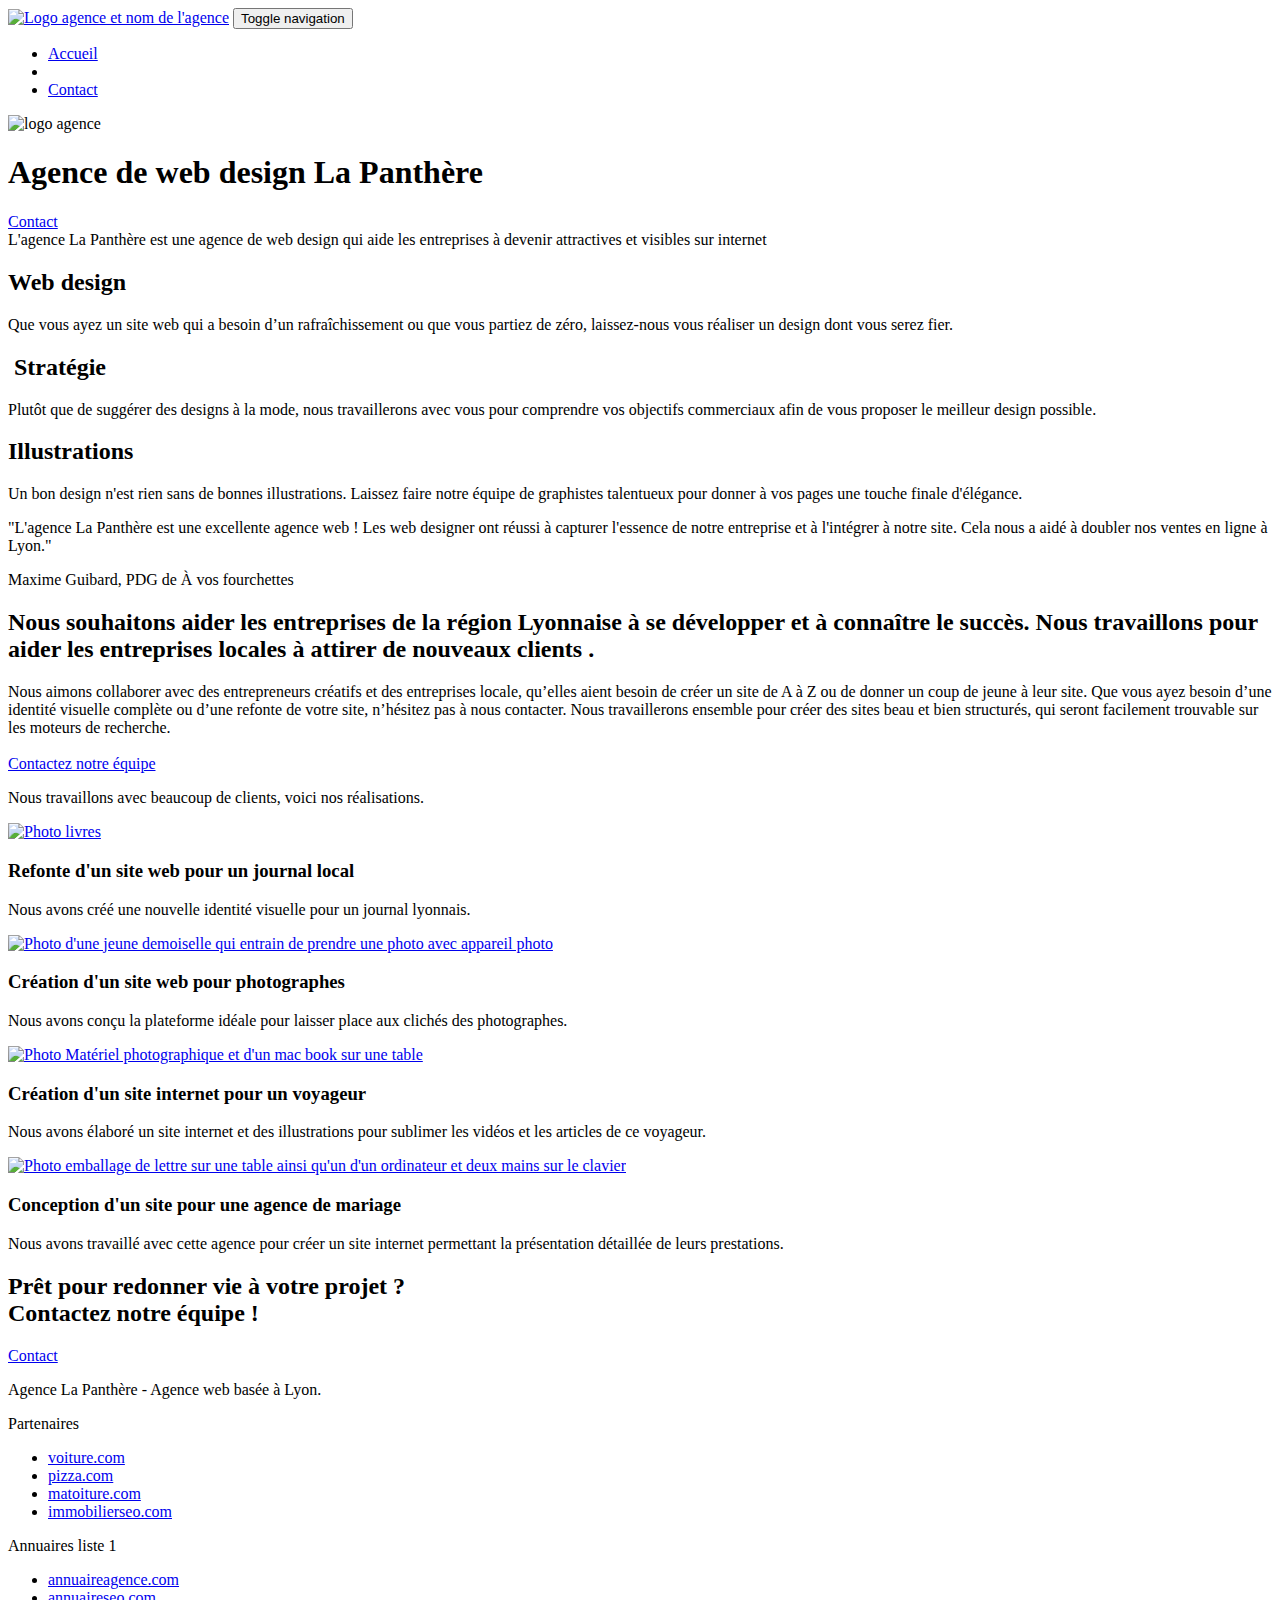
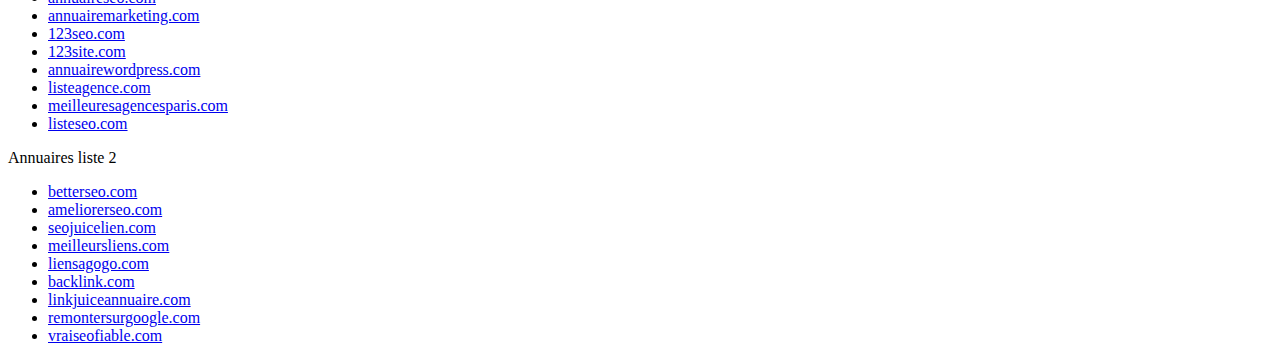
==== index.html @ 86759231 "remove robots meta" ====
<!doctype html>
<html lang="fr">
<head>
    <meta charset="utf-8">
	<!-- Todo: check if it's correct ?-->
    <meta name="keywords" content="seo, google, site web, site internet, agence design paris, agence design, agence design,agence design,agence design,agence design,agence design,agence design,agence design,agence design">
    <!-- Todo: No description site-->
	<meta name="description" content="La panthère est une agence de web design basé à lyon, elle aide les entreprises à devenir attractives et visibles sur internet">
   <!--
	<meta name="robots" content="noindex" />
	<meta name="robots" content="noindex" />	   
   -->



	<meta name="viewport" content="width=device-width, initial-scale=1.0, viewport-fit=cover">
    <link rel="shortcut icon" type="image/png" href="favicon.jpg">
    
	<link rel="stylesheet" type="text/css" href="./css/bootstrap.css">
	<link rel="stylesheet" type="text/css" href="style.css">
	<link rel="stylesheet" type="text/css" href="./css/font-awesome.css">
	<link rel="stylesheet" type="text/css" href="./css/et-line.css">
	
    
	
	<script src="./js/jquery-2.1.0.js"></script>
	<script src="./js/bootstrap.min.js"></script>

	<script src="./js/blocs.js"></script>
	<script src="./js/jquery.touchSwipe.js" defer></script>
	<script src="./js/gmaps.js"></script>

    <title>LaPanthère.com</title>

    
<!-- Analytics -->
 
<!-- Analytics END -->
    
</head>
<body>

	<header>

		<!-- bloc-0 -->
		<div class="bloc bgc-white l-bloc " id="bloc-0">
			<div class="container bloc-sm">

				<nav class="navbar row">
					<div class="navbar-header">
						<!--
						<div class="keywords" style="color:#cccccc;font-size:1px;">Agence web à paris, stratégie web, web design, illustrations, design de site web, site web, web, internet, site internet, site</div>
						<div class="keywords" style="color:#cccccc;font-size:1px;">Agence web à paris, stratégie web, web design, illustrations, design de site web, site web, web, internet, site internet, site</div>
					    -->
						<a class="navbar-brand" href="index.html"><img src="img/agence-la-panthere-monochrome.svg" alt="Logo agence et nom de l'agence" /></a>
						<button id="nav-toggle" type="button" class="ui-navbar-toggle navbar-toggle" data-toggle="collapse" data-target=".navbar-1">
							<span class="sr-only">Toggle navigation</span><span class="icon-bar"></span><span class="icon-bar"></span><span class="icon-bar"></span>
						</button>
					</div>
					<div class="collapse navbar-collapse navbar-1 special-dropdown-nav">
						<ul class="site-navigation nav navbar-nav">
							<li>
								<a href="index.html">Accueil</a>
							</li>
							<li>
							</li>
							<li>
								<a href="Contact.html">Contact </a>
							</li>
						</ul>
					</div>
				</nav>
			</div>
		</div>
		<!-- bloc-0 END -->
   
    </header>
	<!-- Principal conteneur-->
	<main class="page-container">
		

	<!-- bloc-1-presentation -->
	<section class="bloc bgc-dark-slate-blue bg-banniere d-bloc bg-t-edge bloc-bg-texture texture-paper b-parallax" id="bloc-1-hero">
		<div class="container bloc-lg">
			<div class="row tight-width-whitespace">
				<div class="col-sm-12">
					<img src="img/logo.webp" class="center-block image-resize-mode"  alt="logo agence" />
					<h1 class="text-center hero-bloc-text tc-white ">
						Agence de web design La Panthère
					</h1>
					<div class="text-center">
						<a href="Contact.html" class="btn btn-lg btn-clean btn-rd cta-hero btn-atomic-tangerine" id="cta-hero">Contact</a>
					</div>
				</div>
			</div>
		</div>
	</section>
	<!-- bloc-1-presentation END -->

	<!-- bloc-2-services -->
	<section class="bloc bgc-white l-bloc" id="bloc-2-services">
		<div class="container bloc-md">
			<div class="row">
				<div class="col-sm-12 text-center">
					<!--
						<img alt="agence web, agence web paris, web design paris, stratégie web" src="img/title.png" />
					-->
					<pc class="text-description">
						L'agence La Panthère est une agence de web design qui aide les entreprises à devenir attractives et visibles sur internet
					</p>
				</div>
			</div>
			<div class="row voffset-lg med-width-whitespace">
				<div class="col-sm-4">
					<div class="text-center">
						<span class="et-icon-browser sm-shadow icon-dark-slate-blue icons icon-lg"></span>
					</div>
					<h2 class="mg-md text-center">
						Web design
					</h2>
					<p class="text-center ">
						Que vous ayez un site web qui a besoin d&rsquo;un rafraîchissement ou que vous partiez de zéro, laissez-nous vous réaliser un design dont vous serez fier.
					</p>
				</div>
				<div class="col-sm-4">
					<div class="text-center">
						<span class="et-icon-presentation sm-shadow icon-dark-slate-blue icons icon-lg"></span>
					</div>
					<h2 class="mg-md text-center">
						&nbsp;Stratégie
					</h2>
					<p class="text-center ">
						Plutôt que de suggérer des designs à la mode, nous travaillerons avec vous pour comprendre vos objectifs commerciaux afin de vous proposer le meilleur design possible.<br>
					</p>
				</div>
				<div class="col-sm-4">
					<div class="text-center">
						<span class="et-icon-edit sm-shadow icon-dark-slate-blue icons icon-lg"></span>
					</div>
					<h2 class="mg-md text-center">
						Illustrations
					</h2>
					<p class="text-center ">
						Un bon design n'est rien sans de bonnes illustrations. Laissez faire notre équipe de graphistes talentueux pour donner à vos pages une touche finale d'élégance.
					</p>
				</div>
			</div>
			<!--
				<div class="row voffset-lg voffset">
			-->
			<div class="">
			<!--
				<div class="col-xs-12 col-md-8 col-md-offset-2 text-center">
			-->
				<div class="">
					<!--
						<img alt="agence web, agence web paris, web design paris, stratégie web" src="img/citation.png" />
					-->
					<p class="text-description text-center text-citation">
						"L'agence La Panthère est une excellente agence web ! Les web designer ont réussi à capturer l'essence de notre entreprise et à l'intégrer à notre site. Cela nous a aidé à  doubler nos ventes en ligne à Lyon."
					</p>
					<p class="text-title">
						Maxime Guibard, PDG de À vos fourchettes 
					</p>

				</div>
			</div>
		</div>
	</section>
	<!-- bloc-2-services END -->

	<!-- bloc-3-what-i-do -->
	<section class="bloc tc-white bgc-atomic-tangerine bg-presentation d-bloc bloc-bg-texture texture-paper b-parallax" id="bloc-3-what-i-do">
		<div class="container bloc-lg">
			<div class="row tight-width-whitespace black-background">
				<div class="col-sm-12">
					<h2 class="mg-md text-center black">
						Nous souhaitons aider les entreprises de la région Lyonnaise à se développer et à connaître le succès. Nous travaillons pour aider les entreprises locales à attirer de nouveaux clients .<br>
					</h2>
					<p class="text-center white">
						Nous aimons collaborer avec des entrepreneurs créatifs et des entreprises locale, qu’elles aient besoin de créer un site de A à Z ou de donner un coup de jeune à leur site. Que vous ayez besoin d’une identité visuelle complète ou d’une refonte de votre site, n’hésitez pas à nous contacter. Nous travaillerons ensemble pour créer des sites beau et bien structurés, qui seront facilement trouvable sur les moteurs de recherche. <br><br><a class="ltc-white bold-link" href="Contact.html">Contactez notre équipe</a><br>
					</p>
				</div>
			</div>
		</div>
	</section>
	<!-- bloc-3-what-i-do END -->

	<!-- bloc-4-portfolio -->
	<section class="bloc bgc-white bg-lines-h2-bg bg-repeat l-bloc" id="bloc-4-portfolio">
		<div class="container bloc-lg">
			<div class="row">
				<div class="col-sm-12 text-center">
					<p class="text-description text-size">Nous travaillons avec beaucoup de clients, voici nos réalisations.</p>
					<!--
					<img alt="agence web, agence web paris, web design paris, stratégie web" src="img/title2.png" />
					-->
				</div>
			</div>
			<div class="row tight-width-whitespace portfolio-row">
				<div class="col-sm-6">
					<a href="#" data-lightbox="img/1.webp" data-gallery-id="gallery-1" data-caption="Refonte d'un site web pour un journal local" data-frame="snapshot-lb"><img src="img/1.webp" alt="Photo livres" class="img-responsive portfolio-thumb" /></a>
					<h3 class="mg-md text-center">
						Refonte d'un site web pour un journal local
					</h3>
					<p class="text-center">
						Nous avons créé une nouvelle identité visuelle pour un journal lyonnais.
					</p>
				</div>
				<div class="col-sm-6">
					<a href="#" data-lightbox="img/2.webp" data-gallery-id="gallery-1" data-caption="Création d'un site web pour photographes" data-frame="snapshot-lb"><img src="img/2.webp" class="img-responsive portfolio-thumb" alt="Photo d'une jeune demoiselle qui entrain de prendre une photo avec appareil photo " /></a>
					<h3 class="mg-md text-center">
						Création d'un site web pour photographes
					</h3>
					<p class="text-center">
						Nous avons conçu la plateforme idéale pour laisser place aux clichés des photographes.
					</p>
				</div>
			</div>
			<div class="row tight-width-whitespace portfolio-row">
				<div class="col-sm-6">
					<a href="#" data-lightbox="img/3.webp" data-gallery-id="gallery-1" data-caption="Création d'un site internet pour un voyageur" data-frame="snapshot-lb"><img src="img/3.webp" class="img-responsive portfolio-thumb" alt="Photo Matériel photographique et d'un mac book sur une table"/></a>
					<h3 class="mg-md text-center">
						Création d'un site internet pour un voyageur
					</h3>
					<p class="text-center">
						Nous avons élaboré un site internet et des illustrations pour sublimer les vidéos et les articles de ce voyageur.
					</p>
				</div>
				<div class="col-sm-6">
					<a href="#" data-lightbox="img/4.webp" data-gallery-id="gallery-1" data-caption="Conception d'un site pour une agence de mariage" data-frame="snapshot-lb"><img src="img/4.webp" class="img-responsive portfolio-thumb" alt="Photo emballage de lettre sur une table ainsi qu'un d'un ordinateur et deux mains sur le clavier" /></a>
					<h3 class="mg-md text-center">
						Conception d'un site pour une agence de mariage
					</h3>
					<p class="text-center">
						Nous avons travaillé avec cette agence pour créer un site internet permettant la présentation détaillée de leurs prestations.
					</p>
				</div>
			</div>
		</div>
	</section>
	<!-- bloc-4-portfolio END -->

	<!-- bloc-5-cta -->
	<section class="bloc bgc-dark-slate-blue bg-banniere d-bloc bloc-bg-texture texture-paper" id="bloc-5-cta">
		<div class="container bloc-lg">
			<div class="row">
				<h2 class="mg-md text-center white">
					<!-- Todo: Why the Br start here ? -->
					Prêt pour redonner vie à votre projet ?<br>Contactez notre équipe !
				</h2>
				<div class="col-sm-12 text-center">
					<a href="Contact.html" class="btn btn-atomic-tangerine btn-clean btn-rd btn-lg cta-hero">Contact</a>
				</div>
			</div>
		</div>
	</section>
	<!-- bloc-5-cta END -->

	<!-- Footer - bloc-8 -->
	<footer class="bloc bgc-atomic-tangerine d-bloc" id="bloc-8">
		<div class="container bloc-sm">
			<div class="row">
				<div class="col-sm-12">
					<p class="text-center black">
						Agence La Panthère - Agence web basée à Lyon.<br>
					</p>
					<div class="row row-no-gutters social">
						<div class="col-sm-3">
							<div class="text-center">
								<a class="social" href="index.html" aria-label="Twitter"><span class="fa fa-twitter icon-md "> </span></a>
							</div>
						</div>
						<div class="col-sm-3">
							<div class="text-center">
								<a class="social" href="index.html" aria-label="facebook"><span class="fa fa-facebook icon-md "> </span></a>
							</div>
						</div>
						<div class="col-sm-3">
							<div class="text-center">
								<a class="social" href="index.html"  aria-label="dribbble"><span class="fa fa-dribbble icon-md "> </span></a>
							</div>
						</div>
						<div class="col-sm-3">
							<div class="text-center">
								<a class="social" href="index.html" aria-label="instagram"><span class="fa fa-instagram icon-md "> </span></a>
							</div>
						</div>
						<!--Todo: Remove keywords in the footer
						<div class="keywords" >Agence web à paris, stratégie web, web design, illustrations, design de site web, site web, web, internet, site internet, site</div>
						-->
					</div>
					<div class="row">
						<div class="col-sm-4">
							Partenaires
								<ul>
									<li><a href="voiture.com">voiture.com</a></li>
									<li><a href="pizza.com">pizza.com</a></li>
									<li><a href="matoiture.com">matoiture.com</a></li>
									<li><a href="immobilierseo.com">immobilierseo.com</a></li>
								</ul>		
						</div>
						<div class="col-sm-4">
							Annuaires liste 1
							<ul>
								<li><a href="annuaireagence.com">annuaireagence.com</a></li>
								<li><a href="annuaireseo.com">annuaireseo.com</a></li>
								<li><a href="annuairemarketing.com">annuairemarketing.com</a></li>
								<li><a href="123seoture.com">123seo.com</a></li>
								<li><a href="123site.com">123site.com</a></li>
								<li><a href="annuairewordpress.com">annuairewordpress.com</a></li>
								<li><a href="listeagence.com">listeagence.com</a></li>
								<li><a href="meilleuresagencesparis.com">meilleuresagencesparis.com</a></li>
								<li><a href="listeseo.com">listeseo.com</a></li>
							</ul>
						</div>
						<div class="col-sm-4">
							Annuaires liste 2
							<ul>
								<li><a href="betterseo.com">betterseo.com</a></li>
								<li><a href="ameliorerseo.com">ameliorerseo.com</a></li>
								<li><a href="seojuicelien.com">seojuicelien.com</a></li>
								<li><a href="meilleursliens.com">meilleursliens.com</a></li>
								<li><a href="liensagogo.com">liensagogo.com</a></li>
								<li><a href="backlink.com">backlink.com</a></li>
								<li><a href="linkjuiceannuaire.com">linkjuiceannuaire.com</a></li>
								<li><a href="remontersurgoogle.com">remontersurgoogle.com</a></li>
								<li><a href="vraiseofiable.com">vraiseofiable.com</a></li>
							</ul>
						</div>
					</div>
				</div>
			</div>
		</div>
	</footer>
	<!-- Footer - bloc-8 END -->

	</main>	
	<!-- Principal conteneur END -->
    

</body>
</html>
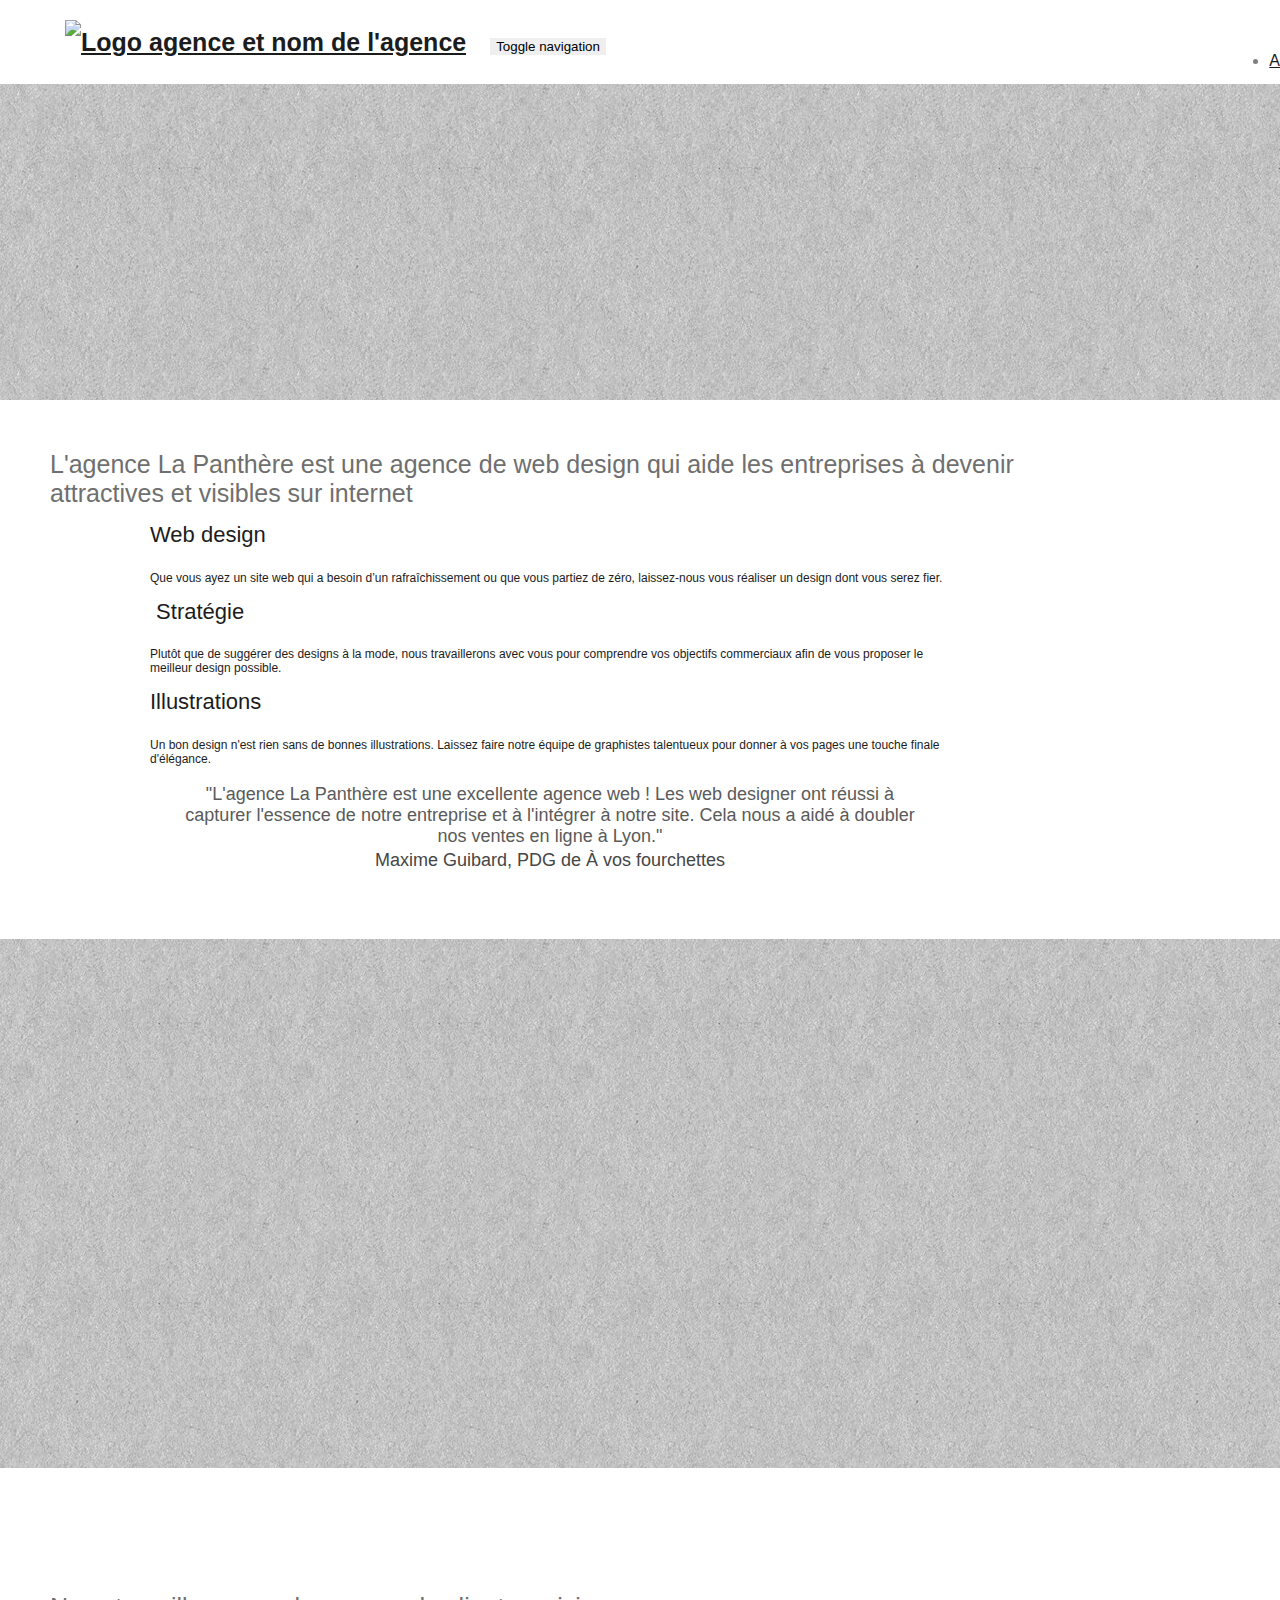
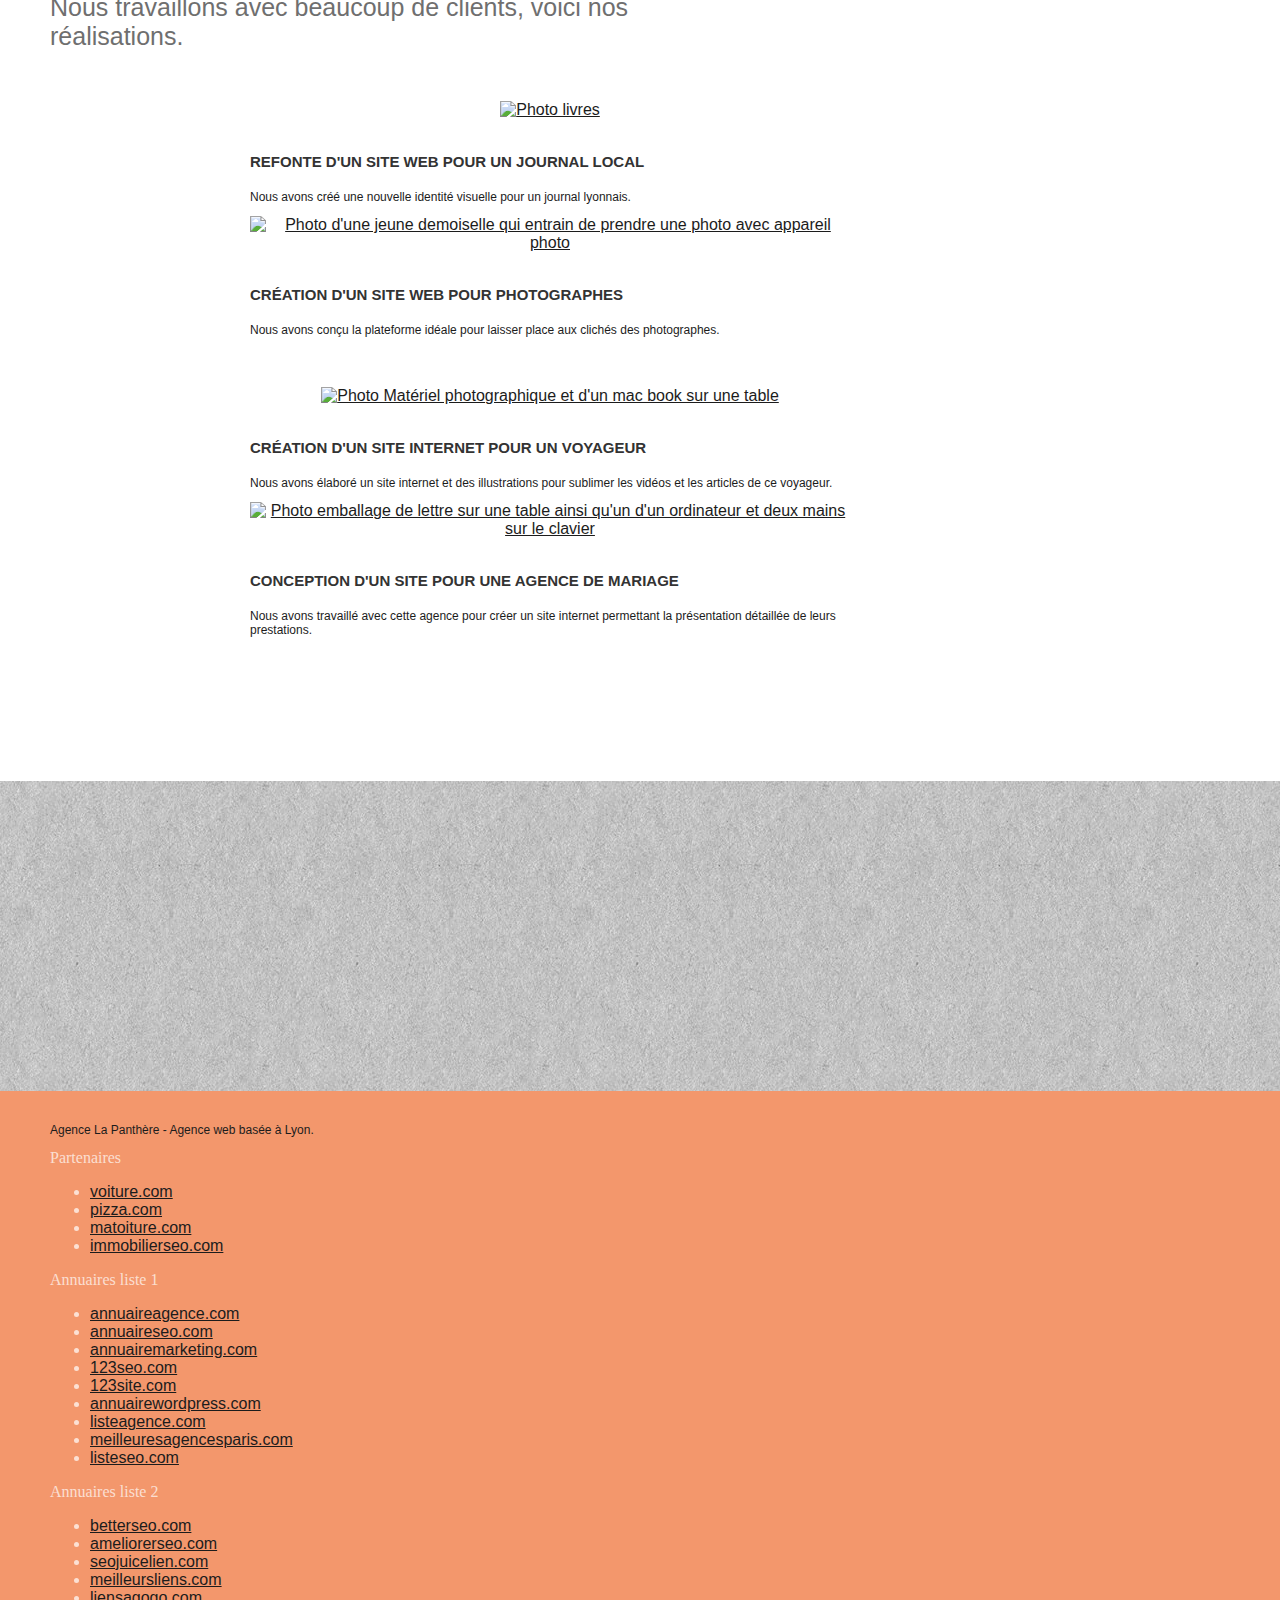
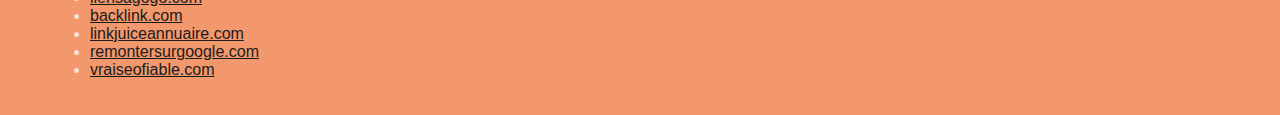
==== commit e96d8308: "minier js files" ====
--- a/index.html
+++ b/index.html
@@ -23,12 +23,12 @@
 	
     
 	
-	<script src="./js/jquery-2.1.0.js"></script>
+	<script src="./js/jquery-2.1.0.min.js"></script>
 	<script src="./js/bootstrap.min.js"></script>
 
-	<script src="./js/blocs.js"></script>
-	<script src="./js/jquery.touchSwipe.js" defer></script>
-	<script src="./js/gmaps.js"></script>
+	<script src="./js/blocs.min.js"></script>
+	<script src="./js/jquery.touchSwipe.min.js" defer></script>
+	<script src="./js/gmaps.min.js"></script>
 
     <title>LaPanthère.com</title>
 
--- a/style.css
+++ b/style.css
@@ -0,0 +1,1110 @@
+body {
+    margin: 0;
+    padding: 0;
+    background: #FFF;
+    overflow-x: hidden;
+    -webkit-font-smoothing: antialiased;
+    -moz-osx-font-smoothing: grayscale;
+}
+
+a,
+button {
+    transition: all .3s ease-in-out;
+    outline: none!important;
+}
+
+a:hover {
+    text-decoration: none;
+    cursor: pointer;
+}
+
+#page-loading-blocs-notifaction {
+    position: fixed;
+    top: 0;
+    bottom: 0;
+    width: 100%;
+    z-index: 100000;
+    background: #FFFFFF url("img/pageload-spinner.gif") no-repeat center center;
+}
+
+.bloc {
+    width: 100%;
+    clear: both;
+    background: 50% 50% no-repeat;
+    padding: 0 50px;
+    -webkit-background-size: cover;
+    -moz-background-size: cover;
+    -o-background-size: cover;
+    background-size: cover;
+    position: relative;
+}
+
+.bloc .container {
+    padding-left: 0;
+    padding-right: 0;
+}
+
+.bloc-lg {
+    padding: 100px 50px;
+}
+
+.bloc-md {
+    padding: 50px;
+}
+
+.bloc-sm {
+    padding: 20px 50px;
+}
+
+.bg-center,
+.bg-l-edge,
+.bg-r-edge,
+.bg-t-edge,
+.bg-b-edge,
+.bg-tl-edge,
+.bg-bl-edge,
+.bg-tr-edge,
+.bg-br-edge,
+.bg-repeat {
+    -webkit-background-size: auto!important;
+    -moz-background-size: auto!important;
+    -o-background-size: auto!important;
+    background-size: auto!important;
+}
+
+.bg-repeat {
+    background: repeat;
+}
+
+.bg-t-edge {
+    background: top no-repeat;
+}
+
+.bloc-bg-texture::before {
+    content: "";
+    background-size: 2px 2px;
+    position: absolute;
+    top: 0;
+    bottom: 0;
+    left: 0;
+    right: 0;
+}
+
+.texture-paper::before {
+    background: url("img/texture-paper.webp");
+    background-size: 280px 280px;
+}
+
+.b-parallax {
+    background-attachment: fixed;
+}
+
+.d-bloc {
+    color: rgba(255, 255, 255, .7);
+}
+
+.d-bloc button:hover {
+    color: rgba(255, 255, 255, .9);
+}
+
+.d-bloc .icon-round,
+.d-bloc .icon-square,
+.d-bloc .icon-rounded,
+.d-bloc .icon-semi-rounded-a,
+.d-bloc .icon-semi-rounded-b {
+    border-color: rgba(255, 255, 255, .9);
+}
+
+.d-bloc .divider-h span {
+    border-color: rgba(255, 255, 255, .2);
+}
+
+.d-bloc .a-btn,
+.d-bloc .navbar a,
+.d-bloc .navbar-brand,
+.d-bloc a .icon-sm,
+.d-bloc a .icon-md,
+.d-bloc a .icon-lg,
+.d-bloc a .icon-xl,
+.d-bloc h1 a,
+.d-bloc h2 a,
+.d-bloc h3 a,
+.d-bloc h4 a,
+.d-bloc h5 a,
+.d-bloc h6 a,
+.d-bloc p a {
+    color: rgba(255, 255, 255, .6);
+}
+
+.d-bloc .a-btn:hover,
+.d-bloc .navbar a:hover,
+.d-bloc .navbar-brand:hover,
+.d-bloc a:hover .icon-sm,
+.d-bloc a:hover .icon-md,
+.d-bloc a:hover .icon-lg,
+.d-bloc a:hover .icon-xl,
+.d-bloc h1 a:hover,
+.d-bloc h2 a:hover,
+.d-bloc h3 a:hover,
+.d-bloc h4 a:hover,
+.d-bloc h5 a:hover,
+.d-bloc h6 a:hover,
+.d-bloc p a:hover {
+    color: rgba(255, 255, 255, 1);
+}
+
+.d-bloc .navbar-toggle .icon-bar {
+    background: rgba(255, 255, 255, 1);
+}
+
+.d-bloc .btn-wire,
+.d-bloc .btn-wire:hover {
+    color: rgba(255, 255, 255, 1);
+    border-color: rgba(255, 255, 255, 1);
+}
+
+.d-bloc .panel {
+    color: rgba(0, 0, 0, .5);
+}
+
+.d-bloc .panel button:hover {
+    color: rgba(0, 0, 0, .7);
+}
+
+.d-bloc .panel icon {
+    border-color: rgba(0, 0, 0, .7);
+}
+
+.d-bloc .panel .divider-h span {
+    border-color: rgba(0, 0, 0, .1);
+}
+
+.d-bloc .panel .a-btn {
+    color: rgba(0, 0, 0, .6);
+}
+
+.d-bloc .panel .a-btn:hover {
+    color: rgba(0, 0, 0, 1);
+}
+
+.d-bloc .panel .btn-wire,
+.d-bloc .panel .btn-wire:hover {
+    color: rgba(0, 0, 0, .7);
+    border-color: rgba(0, 0, 0, .3);
+}
+
+.d-bloc .panel,
+.l-bloc {
+    color: rgba(0, 0, 0, .5);
+}
+
+.d-bloc .panel button:hover,
+.l-bloc button:hover {
+    color: rgba(0, 0, 0, .7);
+}
+
+.l-bloc .icon-round,
+.l-bloc .icon-square,
+.l-bloc .icon-rounded,
+.l-bloc .icon-semi-rounded-a,
+.l-bloc .icon-semi-rounded-b {
+    border-color: rgba(0, 0, 0, .7);
+}
+
+.d-bloc .panel .divider-h span,
+.l-bloc .divider-h span {
+    border-color: rgba(0, 0, 0, .1);
+}
+
+.d-bloc .panel .a-btn,
+.l-bloc .a-btn,
+.l-bloc .navbar a,
+.l-bloc .navbar-brand,
+.l-bloc a .icon-sm,
+.l-bloc a .icon-md,
+.l-bloc a .icon-lg,
+.l-bloc a .icon-xl,
+.l-bloc h1 a,
+.l-bloc h2 a,
+.l-bloc h3 a,
+.l-bloc h4 a,
+.l-bloc h5 a,
+.l-bloc h6 a,
+.l-bloc p a {
+    color: rgba(0, 0, 0, .6);
+}
+
+.d-bloc .panel .a-btn:hover,
+.l-bloc .a-btn:hover,
+.l-bloc .navbar a:hover,
+.l-bloc .navbar-brand:hover,
+.l-bloc a:hover .icon-sm,
+.l-bloc a:hover .icon-md,
+.l-bloc a:hover .icon-lg,
+.l-bloc a:hover .icon-xl,
+.l-bloc h1 a:hover,
+.l-bloc h2 a:hover,
+.l-bloc h3 a:hover,
+.l-bloc h4 a:hover,
+.l-bloc h5 a:hover,
+.l-bloc h6 a:hover,
+.l-bloc p a:hover {
+    color: rgba(0, 0, 0, 1);
+}
+
+.l-bloc .navbar-toggle .icon-bar {
+    color: rgba(0, 0, 0, .6);
+}
+
+.d-bloc .panel .btn-wire,
+.d-bloc .panel .btn-wire:hover,
+.l-bloc .btn-wire,
+.l-bloc .btn-wire:hover {
+    color: rgba(0, 0, 0, .7);
+    border-color: rgba(0, 0, 0, .3);
+}
+
+.voffset {
+    margin-top: 30px;
+}
+
+.voffset-lg {
+    margin-top: 80px;
+}
+
+.row-no-gutters {
+    margin-right: 0;
+    margin-left: 0;
+}
+
+.row.row-no-gutters > [class^="col-"],
+.row.row-no-gutters > [class*=" col-"] {
+    padding-right: 0;
+    padding-left: 0;
+}
+
+#bloc-1-hero h1 {
+    font-size: 32px;
+}
+
+.navbar {
+    margin-bottom: 0;
+    z-index: 1;
+}
+
+.navbar-brand {
+    height: auto;
+    padding: 3px 15px;
+    font-size: 25px;
+    font-weight: normal;
+    font-weight: 600;
+    line-height: 44px;
+}
+
+.navbar-brand img {
+    max-height: 200px;
+    margin: 0 5px 0 0;
+    display: inline;
+}
+
+.navbar-brand img[src$=svg] {
+    min-width: 100px;
+}
+
+.nav-center .navbar-brand img {
+    margin: 0;
+}
+
+.navbar .nav {
+    padding-top: 2px;
+    margin-right: -16px;
+    float: right;
+    z-index: 1;
+}
+
+.nav > li {
+    float: left;
+    margin-top: 4px;
+    font-size: 16px;
+}
+
+.navbar-nav .open .dropdown-menu > li > a {
+    text-align: inherit;
+}
+
+.nav > li a:hover,
+.nav > li a:focus {
+    background: transparent;
+}
+
+.navbar-toggle {
+    margin: 10px 10px 0 0;
+    border: 0px;
+}
+
+.navbar-toggle:hover {
+    background: transparent!important;
+}
+
+.navbar-toggle .icon-bar {
+    background-color: rgba(0, 0, 0, .5);
+    width: 26px;
+}
+
+.nav-invert .navbar .nav {
+    float: left;
+}
+
+.nav-invert .navbar-header,
+.nav-invert .navbar-brand {
+    float: right;
+    position: relative;
+    z-index: 2;
+}
+
+/*********************************************
+*
+*                            Correction
+*
+**********************************************/
+
+
+.keywords{
+    color:red;
+}
+.image-resize-mode{
+    width:100px;
+
+}
+.navbar-brand> img {
+    height:40px;
+
+}
+
+.icon-md {
+    /*font-size: 30px!important;*/
+    font-size: 10px;
+}
+.text-description{
+    
+    color: #6F6F6F!important;
+    font-size: 25px;
+    font-family: "HelveticaNeue-Light", "Helvetica Neue Light", "Helvetica Neue", Helvetica, Arial;
+
+}
+.text-citation{
+    font-size: 18px;
+    width: 75%;
+    text-align: center;
+    margin-left: 12.5%;
+    font-family: "helvetica";
+    color: #5A5A5A!important;
+
+}
+.text-title{
+    color: #464646!important;
+    font-size: 18px;
+    text-align: center;
+    margin-top: -15px;
+
+}
+.text-size{
+    width: 70%;
+}
+
+.text-contact-black{
+    color: #000000!important;
+
+}
+
+
+/*********************************************
+*
+*                            End Correction
+*
+**********************************************/
+
+@media (min-width: 768px) {
+    .site-navigation {
+        position: absolute;
+        top: 50%;
+        right: 20px;
+        transform: translate(0, -50%);
+        -webkit-transform: translateY(-50%);
+    }
+    .nav > li .dropdown-menu a,
+    .nav > li .dropdown-menu a:hover {
+        color: #484848;
+    }
+    .nav-invert .site-navigation {
+        left: 0;
+        right: 0;
+    }
+    .nav-center {
+        text-align: center;
+    }
+    .nav-center .navbar-header {
+        width: 100%;
+    }
+    .nav-center .navbar-header,
+    .nav-center .navbar-brand,
+    .nav-center .nav > li {
+        float: none;
+        display: inline-block;
+    }
+    .nav-center .site-navigation {
+        position: relative;
+        width: 100%;
+        right: 0;
+        margin-right: 0px;
+        margin-top: 20px;
+    }
+    .nav-center.mini-nav .navbar-toggle {
+        float: none;
+        margin: 10px auto 0;
+    }
+}
+
+.nav > li > .dropdown a {
+    background: none!important;
+    display: block;
+    padding: 14px 15px;
+}
+
+nav .caret {
+    margin: 0 5px;
+}
+
+.dropdown-menu .dropdown-menu {
+    top: -8px;
+    left: 100%;
+}
+
+.dropdown-menu .dropmenu-flow-right {
+    top: 100%;
+    left: 0;
+    margin-left: -1px;
+    border-top-left-radius: 0;
+    border-top-right-radius: 0;
+}
+
+.dropdown-menu .dropdown span {
+    border: 4px solid black;
+    border-top-color: transparent;
+    border-right-color: transparent;
+    border-bottom-color: transparent;
+    margin: 6px -5px 0 0!important;
+    float: right;
+}
+
+.mg-md {
+    margin-top: 10px;
+    margin-bottom: 20px;
+}
+
+.mg-lg {
+    margin-top: 10px;
+    margin-bottom: 40px;
+}
+
+.btn {
+    margin: 0 5px 5px 0;
+}
+
+.btn.pull-right {
+    margin: 0 0 5px 5px;
+}
+
+.btn-d,
+.btn-d:hover,
+.btn-d:focus {
+    color: #FFF;
+    background: rgba(0, 0, 0, .3);
+}
+
+button {
+    outline: none!important;
+}
+
+.btn-rd {
+    border-radius: 40px;
+}
+
+.btn-clean {
+    border: 1px solid rgba(0, 0, 0, .08);
+    border-bottom-color: rgba(0, 0, 0, .1);
+    text-shadow: 0 1px 0 rgba(0, 0, 1, .1);
+    box-shadow: 0 1px 3px rgba(0, 0, 1, .25), inset 0 1px 0 0 rgba(255, 255, 255, .15);
+}
+
+
+.icon-lg {
+    font-size: 60px!important;
+}
+
+.sm-shadow {
+    text-shadow: 0 1px 2px rgba(0, 0, 0, .3);
+}
+
+.panel-sq,
+.panel-sq .panel-heading,
+.panel-sq .panel-footer {
+    border-radius: 0;
+}
+
+.panel-rd {
+    border-radius: 30px;
+}
+
+.panel-rd .panel-heading {
+    border-radius: 29px 29px 0 0;
+}
+
+.panel-rd .panel-footer {
+    border-radius: 0 0 29px 29px;
+}
+
+.form-control {
+    border-color: rgba(0, 0, 0, .1);
+    box-shadow: none;
+}
+
+.scrollToTop {
+    width: 40px;
+    height: 40px;
+    position: fixed;
+    bottom: 20px;
+    right: 20px;
+    opacity: 0;
+    z-index: 500;
+    transition: all .3s ease-in-out;
+}
+
+.scrollToTop span {
+    margin-top: 6px;
+}
+
+.showScrollTop {
+    font-size: 14px;
+    opacity: 1;
+}
+
+a[data-lightbox] {
+    position: relative;
+    display: block;
+    text-align: center;
+}
+
+a[data-lightbox]:hover::before {
+    content: "+";
+    font-family: "HelveticaNeue-Light", "Helvetica Neue Light", "Helvetica Neue", Helvetica, Arial;
+    font-size: 32px;
+    width: 50px;
+    height: 50px;
+    margin-left: -25px;
+    border-radius: 50%;
+    background: rgba(0, 0, 0, .6);
+    color: #FFF;
+    font-weight: 100;
+    z-index: 1;
+    position: absolute;
+    top: 50%;
+    transform: translateY(-50%);
+    -webkit-transform: translateY(-50%);
+}
+
+a[data-lightbox]:hover img {
+    opacity: 0.6;
+    -webkit-animation-fill-mode: none;
+    animation-fill-mode: none;
+}
+
+#lightbox-modal {
+    display: flex;
+    align-items: center;
+}
+
+#lightbox-modal .modal-dialog {
+    width: 90%;
+    max-width: 900px;
+    margin: 0 auto 0;
+}
+
+#lightbox-modal .modal-dialog img {
+    max-height: 90vh;
+    margin: 0 auto;
+}
+
+.lightbox-caption {
+    padding: 20px;
+    color: #FFF;
+    background: rgba(0, 0, 0, .5);
+    position: absolute;
+    left: 15px;
+    right: 15px;
+    bottom: 5px;
+}
+
+.close-lightbox {
+    color: #FFF;
+    font-size: 30px;
+    position: absolute;
+    top: 20px;
+    right: 20px;
+    z-index: 20;
+    background: rgba(0, 0, 0, .5);
+    border: none;
+    line-height: 30px;
+    padding: 0 9px 5px;
+    opacity: 0.3;
+}
+
+.close-lightbox:hover,
+.next-lightbox:hover,
+.prev-lightbox:hover {
+    opacity: 1.0;
+    color: #FFF;
+}
+
+.next-lightbox,
+.prev-lightbox {
+    font-size: 20px;
+    color: rgba(255, 255, 255, .9);
+    background: rgba(0, 0, 0, .5);
+    transition: all .2s ease-in-out;
+    position: absolute;
+    top: 45%;
+    z-index: 1;
+    opacity: 0.4;
+}
+
+.next-lightbox {
+    padding: 6px 8px 1px 13px;
+    right: 25px;
+}
+
+.prev-lightbox {
+    padding: 6px 13px 1px 10px;
+    left: 25px;
+}
+
+.snapshot-lb .modal-body {
+    padding-bottom: 45px;
+}
+
+.snapshot-lb .lightbox-caption {
+    padding: 0;
+    color: rgba(0, 0, 0, .5);
+    background: none;
+}
+
+h1,
+h2,
+h3,
+h4,
+h5,
+h6,
+p,
+label,
+.btn,
+a {
+    font-family: "helvetica";
+    font-weight: 400;
+    color: #1C1C1C!important;
+}
+
+.container {
+    max-width: 1000px;
+}
+
+.hero-bloc-text {
+    font-size: 38px;
+}
+
+.hero-bloc-text-sub {
+    font-size: 36px;
+}
+
+.statement-bloc-text {
+    line-height: 26px;
+    font-style: italic;
+    font-size: 20px;
+    text-align: center;
+    font-weight: lighter;
+    max-width: 520px;
+    margin: auto auto auto auto;
+}
+
+p {
+    font-size: 12px;
+}
+
+.tight-width-whitespace {
+    max-width: 600px;
+    margin: auto auto auto auto;
+}
+
+.h1 {
+    font-size: 20px;
+    font-family: "Open Sans";
+}
+
+.cta-hero {
+    margin-top: 22px;
+    color: #FFFFFF!important;
+    text-transform: uppercase;
+    padding: 12px 28px 12px 28px;
+    font-size: 16px;
+    font-weight: 700;
+}
+
+.social {
+    max-width: 400px;
+    margin: auto auto auto auto;
+}
+
+h2 {
+    font-size: 22px;
+    line-height: 1.4em;
+}
+
+h3 {
+    font-size: 15px;
+    text-transform: uppercase;
+    font-weight: 700;
+    color: #333333!important;
+}
+
+.med-width-whitespace {
+    max-width: 800px;
+    margin: auto auto auto auto;
+    box-shadow: 0px 0px 0px #000000;
+}
+
+h1 {
+    color: #333333!important;
+}
+
+h4 {
+    color: #333333!important;
+}
+
+.icons {
+    margin-bottom: 14px;
+    margin-top: 24px;
+}
+
+.white {
+    color: white!important;
+}
+.black{
+    color: #000000;
+
+}
+.black-2{
+    color: #FFFFFF;
+
+}
+.portfolio-thumb {
+    margin-bottom: 24px;
+}
+
+.portfolio-row {
+    margin-bottom: 44px;
+    margin-top: 50px;
+}
+
+.avatar {
+    box-shadow: 0px 4px 9px rgba(0, 0, 0, 0.3);
+}
+
+.black-background {
+    background-color: rgba(165, 147, 99, 0.7);
+    padding: 40px 40px 40px 40px;
+}
+
+.bold-link {
+    font-weight: 900;
+    text-decoration: underline!important;
+}
+
+.bgc-white {
+    background-color: #FFFFFF;
+}
+
+.bgc-dark-slate-blue {
+    background-color: #364577;
+}
+
+.bgc-atomic-tangerine {
+    background-color: #F3976C;
+}
+
+.tc-white {
+    color: #F3976C!important;
+}
+
+.btn-atomic-tangerine {
+    background: #333333;
+    color: #FFFFFF!important;
+}
+
+.btn-atomic-tangerine:hover {
+    background: #c27956!important;
+    color: #FFFFFF!important;
+}
+
+.ltc-white {
+    color: #FFFFFF!important;
+    color: red;
+}
+
+.ltc-white:hover {
+    color: #cccccc!important;
+}
+
+.ltc-atomic-tangerine {
+    color: #F3976C!important;
+}
+
+.ltc-atomic-tangerine:hover {
+    color: #c27956!important;
+}
+
+.icon-dark-slate-blue {
+    color: #364577!important;
+    border-color: #364577!important;
+}
+
+.bg-dots-bg {
+    background-image: url("img/dots-bg.png");
+}
+
+.bg-lines-h2-bg {
+    background-image: url("img/lines-h2-bg.webp");
+}
+
+.bg-banniere {
+    background-image: url("img/agence-la-panthere\ Bgrand.webp");
+}
+
+.bg-presentation {
+    background-image: url("img/image-de-presentation.webp");
+
+}
+
+@media (max-width: 1024px) {
+    .bloc {
+        padding-left: 20px;
+        padding-right: 20px;
+    }
+    .bloc.full-width-bloc,
+    .bloc-tile-2.full-width-bloc .container,
+    .bloc-tile-3.full-width-bloc .container,
+    .bloc-tile-4.full-width-bloc .container {
+        padding-left: 0;
+        padding-right: 0;
+    }
+}
+
+@media (max-width: 992px) and (min-width: 768px) {
+    .navbar .nav {
+        max-width: 80%
+    }
+    .nav-center.navbar .nav {
+        max-width: 100%
+    }
+}
+
+@media only screen and (min-device-width: 768px) and (max-device-width: 1024px) and (orientation: landscape) {
+    .b-parallax {
+        background-attachment: scroll;
+    }
+}
+
+@media only screen and (min-device-width: 1024px) and (max-device-width: 1366px) and (-webkit-min-device-pixel-ratio: 1.5) {
+    .b-parallax {
+        background-attachment: scroll;
+    }
+}
+
+@media (max-width: 991px) {
+    .container {
+        width: 100%;
+    }
+    .b-parallax {
+        background-attachment: scroll;
+    }
+    .page-container,
+    #hero-bloc {
+        overflow-x: hidden;
+        position: relative;
+    }
+    .bloc {
+        padding-left: constant(safe-area-inset-left);
+        padding-right: constant(safe-area-inset-right);
+    }
+    .bloc-group,
+    .bloc-group .bloc {
+        display: block;
+        width: 100%;
+    }
+    .bloc-fill-screen .fill-bloc-top-edge,
+    .bloc-fill-screen .fill-bloc-bottom-edge {
+        padding: 0 20px;
+        padding-left: constant(safe-area-inset-left);
+        padding-right: constant(safe-area-inset-right);
+    }
+}
+
+@media (max-width: 767px) {
+    .page-container {
+        overflow-x: hidden;
+        position: relative;
+    }
+    h1,
+    h2,
+    h3,
+    h4,
+    h5,
+    h6,
+    p,
+    #disqus_thread {
+        padding-left: 10px!important;
+        padding-right: 10px!important;
+    }
+    .b-parallax {
+        background-attachment: scroll;
+    }
+    .navbar .nav {
+        padding-top: 0;
+        border-top: 1px solid rgba(0, 0, 0, .2);
+        float: none!important;
+    }
+    .navbar.row {
+        margin-left: 0;
+        margin-right: 0;
+    }
+    .site-navigation {
+        position: inherit;
+        transform: none;
+        -webkit-transform: none;
+        -ms-transform: none;
+    }
+    .nav > li {
+        margin-top: 0;
+        border-bottom: 1px solid rgba(0, 0, 0, .1);
+        background: rgba(0, 0, 0, .05);
+        text-align: left;
+        padding-left: 15px;
+        width: 100%;
+    }
+    .nav > li:hover {
+        background: rgba(0, 0, 0, .08);
+    }
+    .dropdown .dropdown a .caret {
+        float: none;
+        margin: 5px 0 0 10px!important;
+        border: 4px solid black;
+        border-bottom-color: transparent;
+        border-right-color: transparent;
+        border-left-color: transparent;
+    }
+    #hero-bloc .navbar .nav {
+        background: rgba(0, 0, 0, .8);
+    }
+    #hero-bloc .navbar .nav a {
+        color: rgba(255, 255, 255, .6);
+    }
+    .hero {
+        padding: 50px 0;
+    }
+    .hero-nav {
+        left: -1px;
+        right: -1px;
+    }
+    .navbar-collapse {
+        padding: 0;
+        overflow-x: hidden;
+        -webkit-box-shadow: none;
+        box-shadow: none;
+    }
+    .navbar-brand img {
+        max-height: 40px;
+        width: auto;
+    }
+    .nav-invert .navbar-header {
+        float: none;
+        width: 100%;
+    }
+    .nav-invert .navbar-toggle {
+        float: left;
+        margin-left: 10px;
+    }
+    .bloc {
+        padding-left: 0;
+        padding-right: 0;
+    }
+    .bloc-xxl,
+    .bloc-xl,
+    .bloc-lg {
+        padding: 40px 0;
+    }
+    .bloc-sm,
+    .bloc-md {
+        padding-left: 0;
+        padding-right: 0;
+    }
+    .bloc-tile-2 .container,
+    .bloc-tile-3 .container,
+    .bloc-tile-4 .container,
+    .bloc-fill-screen .fill-bloc-top-edge,
+    .bloc-fill-screen .fill-bloc-bottom-edge {
+        padding-left: 0;
+        padding-right: 0;
+    }
+    .a-block {
+        padding: 0 10px;
+    }
+    .btn-dwn {
+        display: none;
+    }
+    .voffset {
+        margin-top: 5px;
+    }
+    .voffset-md {
+        margin-top: 20px;
+    }
+    .voffset-lg {
+        margin-top: 30px;
+    }
+    form {
+        padding: 5px;
+    }
+    .close-lightbox {
+        display: inline-block;
+    }
+    .blocsapp-device-iphone5 {
+        background-size: 216px 425px;
+        padding-top: 60px;
+        width: 216px;
+        height: 425px;
+    }
+    .blocsapp-device-iphone5 img {
+        width: 180px;
+        height: 320px;
+    }
+}
+
+@media (max-width: 400px) {
+    .bloc {
+        padding-left: 0;
+        padding-right: 0;
+    }
+}
+
+@media (max-width: 767px) {
+    .bloc-mob-center-text {
+        text-align: center;
+    }
+}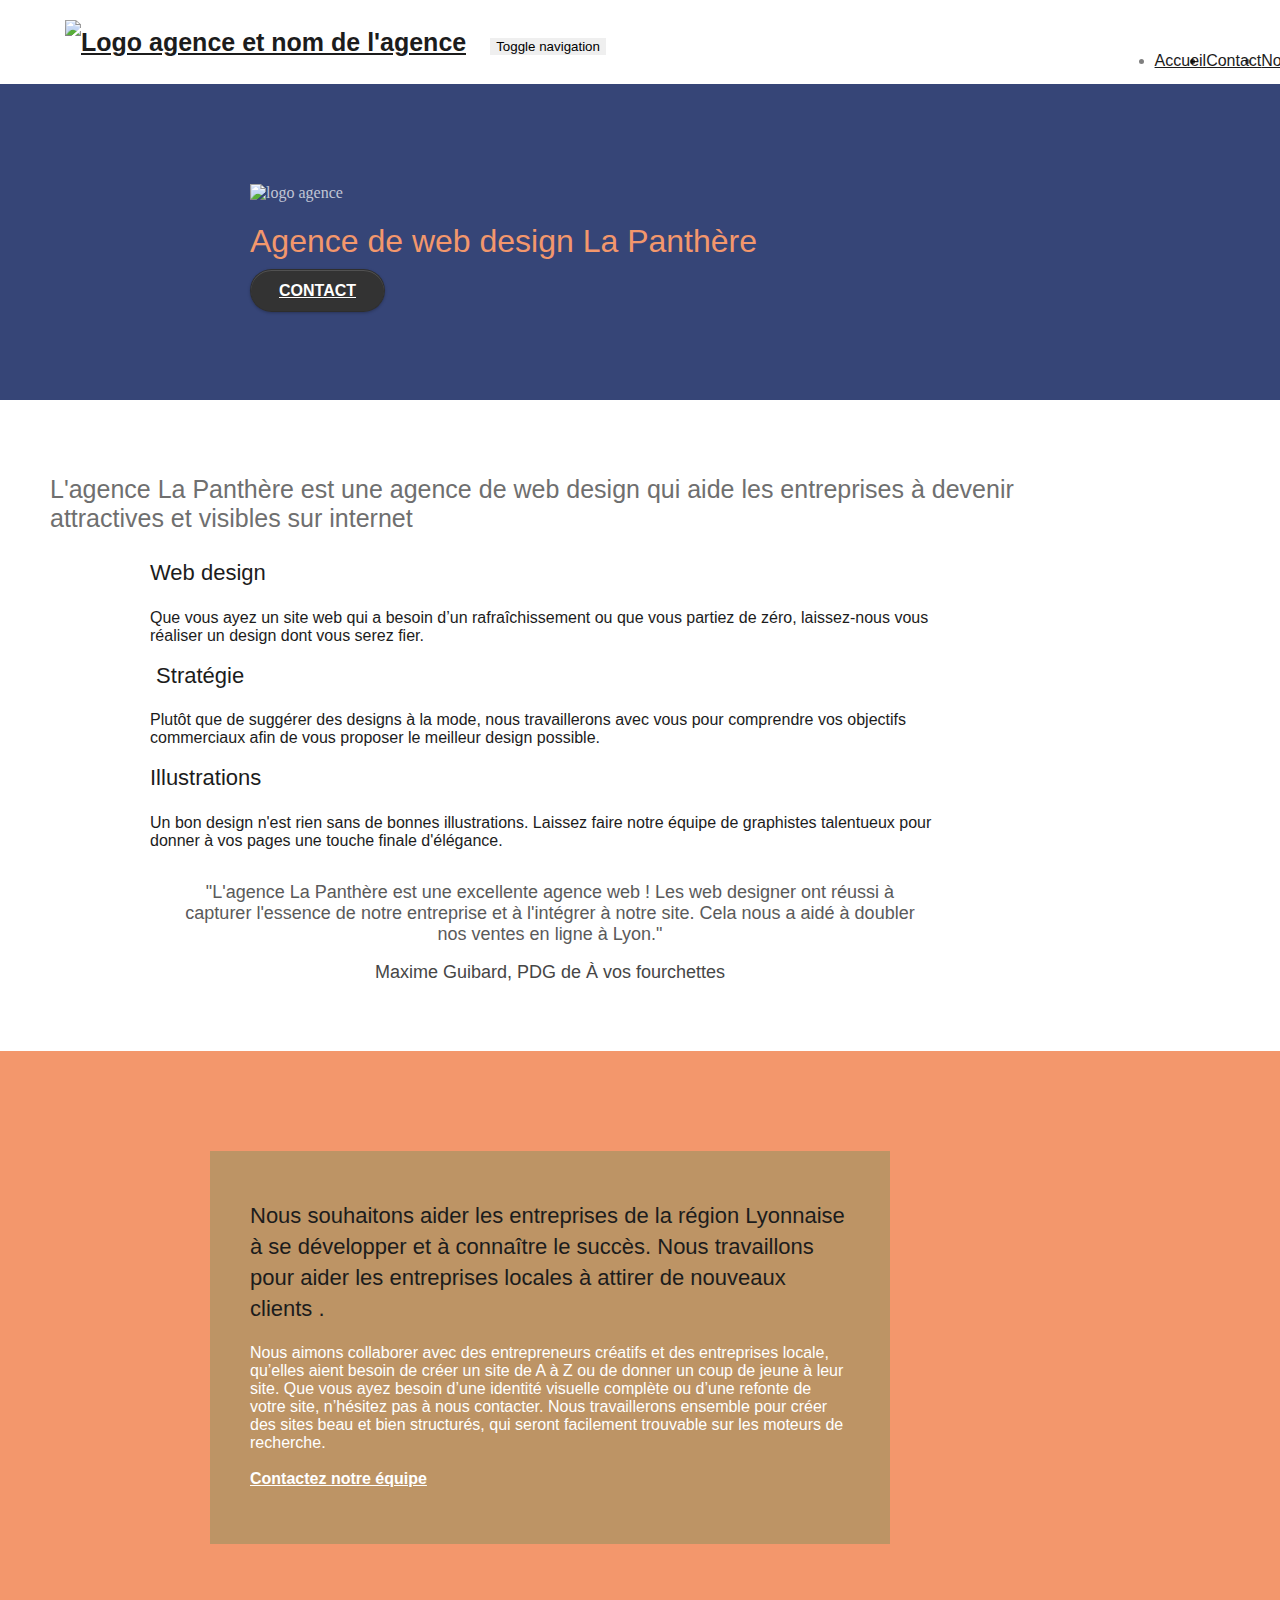
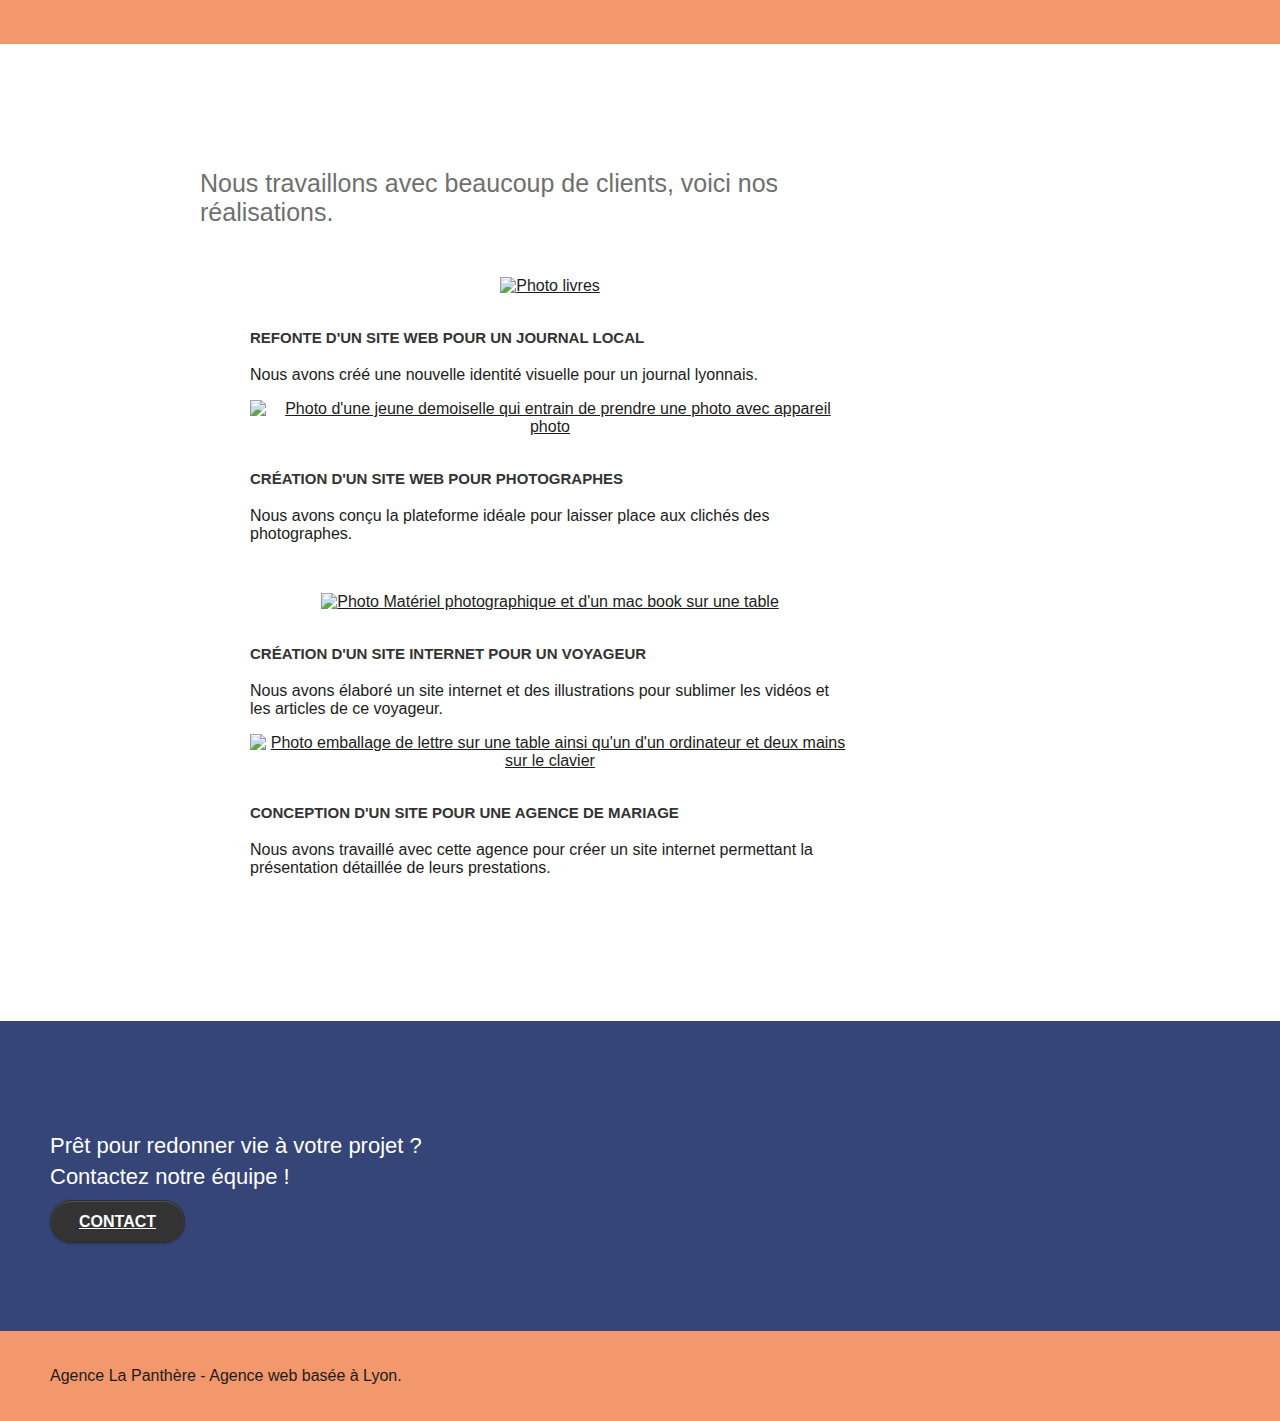
==== commit 57bc0134: "Add Partenaires page" ====
--- a/index.html
+++ b/index.html
@@ -2,15 +2,7 @@
 <html lang="fr">
 <head>
     <meta charset="utf-8">
-	<!-- Todo: check if it's correct ?-->
-    <meta name="keywords" content="seo, google, site web, site internet, agence design paris, agence design, agence design,agence design,agence design,agence design,agence design,agence design,agence design,agence design">
-    <!-- Todo: No description site-->
 	<meta name="description" content="La panthère est une agence de web design basé à lyon, elle aide les entreprises à devenir attractives et visibles sur internet">
-   <!--
-	<meta name="robots" content="noindex" />
-	<meta name="robots" content="noindex" />	   
-   -->
-
 
 
 	<meta name="viewport" content="width=device-width, initial-scale=1.0, viewport-fit=cover">
@@ -30,7 +22,7 @@
 	<script src="./js/jquery.touchSwipe.min.js" defer></script>
 	<script src="./js/gmaps.min.js"></script>
 
-    <title>LaPanthère.com</title>
+    <title>La Panthère : Agence de web design basé à lyon </title>
 
     
 <!-- Analytics -->
@@ -48,10 +40,6 @@
 
 				<nav class="navbar row">
 					<div class="navbar-header">
-						<!--
-						<div class="keywords" style="color:#cccccc;font-size:1px;">Agence web à paris, stratégie web, web design, illustrations, design de site web, site web, web, internet, site internet, site</div>
-						<div class="keywords" style="color:#cccccc;font-size:1px;">Agence web à paris, stratégie web, web design, illustrations, design de site web, site web, web, internet, site internet, site</div>
-					    -->
 						<a class="navbar-brand" href="index.html"><img src="img/agence-la-panthere-monochrome.svg" alt="Logo agence et nom de l'agence" /></a>
 						<button id="nav-toggle" type="button" class="ui-navbar-toggle navbar-toggle" data-toggle="collapse" data-target=".navbar-1">
 							<span class="sr-only">Toggle navigation</span><span class="icon-bar"></span><span class="icon-bar"></span><span class="icon-bar"></span>
@@ -66,6 +54,9 @@
 							</li>
 							<li>
 								<a href="Contact.html">Contact </a>
+							</li>
+							<li>
+								<a href="NosPartenaires.html">Nos Partenaires</a>
 							</li>
 						</ul>
 					</div>
@@ -102,10 +93,7 @@
 		<div class="container bloc-md">
 			<div class="row">
 				<div class="col-sm-12 text-center">
-					<!--
-						<img alt="agence web, agence web paris, web design paris, stratégie web" src="img/title.png" />
-					-->
-					<pc class="text-description">
+					<p class="text-description">
 						L'agence La Panthère est une agence de web design qui aide les entreprises à devenir attractives et visibles sur internet
 					</p>
 				</div>
@@ -145,17 +133,11 @@
 					</p>
 				</div>
 			</div>
-			<!--
-				<div class="row voffset-lg voffset">
-			-->
+
 			<div class="">
-			<!--
-				<div class="col-xs-12 col-md-8 col-md-offset-2 text-center">
-			-->
+
 				<div class="">
-					<!--
-						<img alt="agence web, agence web paris, web design paris, stratégie web" src="img/citation.png" />
-					-->
+
 					<p class="text-description text-center text-citation">
 						"L'agence La Panthère est une excellente agence web ! Les web designer ont réussi à capturer l'essence de notre entreprise et à l'intégrer à notre site. Cela nous a aidé à  doubler nos ventes en ligne à Lyon."
 					</p>
@@ -192,9 +174,6 @@
 			<div class="row">
 				<div class="col-sm-12 text-center">
 					<p class="text-description text-size">Nous travaillons avec beaucoup de clients, voici nos réalisations.</p>
-					<!--
-					<img alt="agence web, agence web paris, web design paris, stratégie web" src="img/title2.png" />
-					-->
 				</div>
 			</div>
 			<div class="row tight-width-whitespace portfolio-row">
@@ -286,49 +265,9 @@
 								<a class="social" href="index.html" aria-label="instagram"><span class="fa fa-instagram icon-md "> </span></a>
 							</div>
 						</div>
-						<!--Todo: Remove keywords in the footer
-						<div class="keywords" >Agence web à paris, stratégie web, web design, illustrations, design de site web, site web, web, internet, site internet, site</div>
-						-->
-					</div>
-					<div class="row">
-						<div class="col-sm-4">
-							Partenaires
-								<ul>
-									<li><a href="voiture.com">voiture.com</a></li>
-									<li><a href="pizza.com">pizza.com</a></li>
-									<li><a href="matoiture.com">matoiture.com</a></li>
-									<li><a href="immobilierseo.com">immobilierseo.com</a></li>
-								</ul>		
-						</div>
-						<div class="col-sm-4">
-							Annuaires liste 1
-							<ul>
-								<li><a href="annuaireagence.com">annuaireagence.com</a></li>
-								<li><a href="annuaireseo.com">annuaireseo.com</a></li>
-								<li><a href="annuairemarketing.com">annuairemarketing.com</a></li>
-								<li><a href="123seoture.com">123seo.com</a></li>
-								<li><a href="123site.com">123site.com</a></li>
-								<li><a href="annuairewordpress.com">annuairewordpress.com</a></li>
-								<li><a href="listeagence.com">listeagence.com</a></li>
-								<li><a href="meilleuresagencesparis.com">meilleuresagencesparis.com</a></li>
-								<li><a href="listeseo.com">listeseo.com</a></li>
-							</ul>
-						</div>
-						<div class="col-sm-4">
-							Annuaires liste 2
-							<ul>
-								<li><a href="betterseo.com">betterseo.com</a></li>
-								<li><a href="ameliorerseo.com">ameliorerseo.com</a></li>
-								<li><a href="seojuicelien.com">seojuicelien.com</a></li>
-								<li><a href="meilleursliens.com">meilleursliens.com</a></li>
-								<li><a href="liensagogo.com">liensagogo.com</a></li>
-								<li><a href="backlink.com">backlink.com</a></li>
-								<li><a href="linkjuiceannuaire.com">linkjuiceannuaire.com</a></li>
-								<li><a href="remontersurgoogle.com">remontersurgoogle.com</a></li>
-								<li><a href="vraiseofiable.com">vraiseofiable.com</a></li>
-							</ul>
-						</div>
-					</div>
+
+					</div>
+
 				</div>
 			</div>
 		</div>
--- a/style.css
+++ b/style.css
@@ -90,10 +90,10 @@
     right: 0;
 }
 
-.texture-paper::before {
-    background: url("img/texture-paper.webp");
+/*.texture-paper::before {
+    background: url("img/texture-paper.png");
     background-size: 280px 280px;
-}
+}*/
 
 .b-parallax {
     background-attachment: fixed;
@@ -382,14 +382,15 @@
 }
 
 .icon-md {
-    /*font-size: 30px!important;*/
-    font-size: 10px;
+    font-size: 4rem!important;
 }
 .text-description{
     
     color: #6F6F6F!important;
     font-size: 25px;
     font-family: "HelveticaNeue-Light", "Helvetica Neue Light", "Helvetica Neue", Helvetica, Arial;
+    margin-left: auto;
+    margin-right: auto;
 
 }
 .text-citation{
@@ -397,6 +398,8 @@
     width: 75%;
     text-align: center;
     margin-left: 12.5%;
+    margin-top: 2rem;
+    margin-bottom: 2rem;
     font-family: "helvetica";
     color: #5A5A5A!important;
 
@@ -736,7 +739,7 @@
 }
 
 p {
-    font-size: 12px;
+    font-size: 16px;
 }
 
 .tight-width-whitespace {
@@ -877,7 +880,7 @@
 }
 
 .bg-dots-bg {
-    background-image: url("img/dots-bg.png");
+    background-image: url("img/dots-bg.webp");
 }
 
 .bg-lines-h2-bg {
@@ -885,12 +888,11 @@
 }
 
 .bg-banniere {
-    background-image: url("img/agence-la-panthere\ Bgrand.webp");
+    background-image: url("img/agence-la-panthere.webp");
 }
 
 .bg-presentation {
     background-image: url("img/image-de-presentation.webp");
-
 }
 
 @media (max-width: 1024px) {
